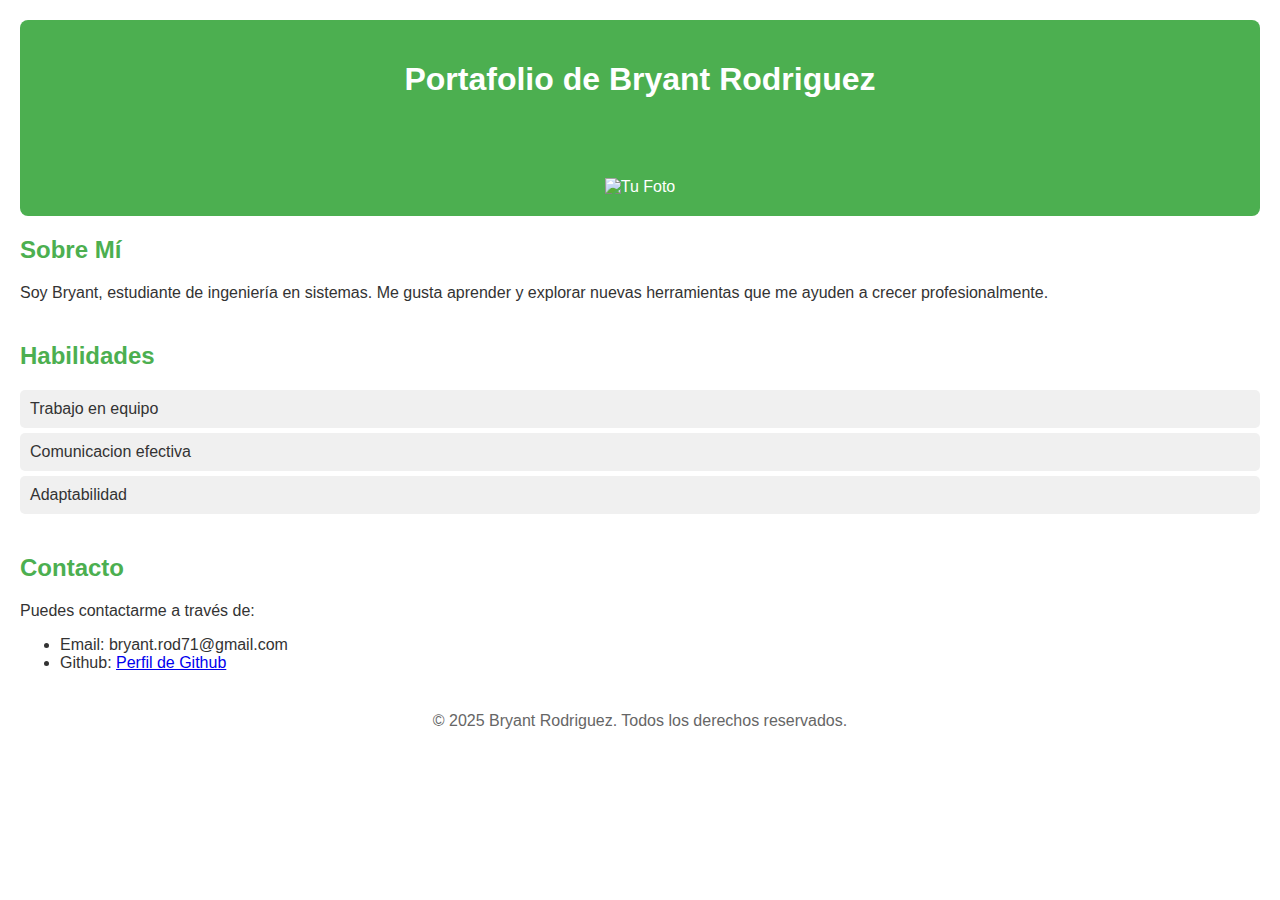
==== index.html @ 699e8fe6 "Rename Index.html to index.html" ====
<!DOCTYPE html>
<html lang="es">
<head>
    <meta charset="UTF-8">
    <meta name="viewport" content="width=device-width, initial-scale=1.0">
    <link rel="stylesheet" href="styles.css">
    <title>Portafolio de Bryant Rodriguez </title>
</head>
<body>
    <header>
        <h1>Portafolio de Bryant Rodriguez </h1>
        <h2>Estudiante </h2>
        <img src="https://github.com/BryantR323/Portafolio/blob/main/WhatsApp%20Image%202025-04-02%20at%209.48.12%20PM.jpeg?raw=true" alt="Tu Foto" class="profile-pic">
    </header>
    
    <div class="content">
        <div class="sobre-mi">
            <h2>Sobre Mí</h2>
            <p>Soy Bryant, estudiante de ingeniería en sistemas. Me gusta aprender y explorar nuevas herramientas que me ayuden a crecer profesionalmente.</p>
        </div>
        
        <div class="habilidades">
            <h2>Habilidades</h2>
            <ul>
                <li>Trabajo en equipo</li>
                <li>Comunicacion efectiva</li>
                <li>Adaptabilidad</li>
            </ul>
        </div>
        
        <div class="contacto">
            <h2>Contacto</h2>
            <p>Puedes contactarme a través de:</p>
            <ul>
                <li>Email: bryant.rod71@gmail.com</li>
                <li>Github: <a href="https://github.com/BryantR323" target="_blank">Perfil de Github</a></li>
            </ul>
        </div>
    </div>
    
    <footer>
        <p>&copy; 2025 Bryant Rodriguez. Todos los derechos reservados.</p>
    </footer>
</body>
</html>
---- styles.css ----
body {
    font-family: 'Arial', sans-serif;
    background-color: #ffffff; 
    color: #333; 
    margin: 0;
    padding: 20px;
}

header {
    text-align: center;
    background-color: #4CAF50; 
    color: white; 
    padding: 20px;
    border-radius: 8px;
}

.profile-pic {
    width: 150px; 
    border-radius: 0; /* Bordes rectos */
    margin-top: 10px;
}

.content {
    margin-top: 20px; 
}

.sobre-mi, .habilidades, .contacto {
    margin-bottom: 40px; 
}

h2 {
    color: #4CAF50; 
    margin-top: 0;
}

h2 + p {
    margin-bottom: 10px; 
}

.habilidades ul { /* Cambié #habilidades a .habilidades */
    list-style-type: none; 
    padding: 0;
}

.habilidades li { /* Cambié #habilidades a .habilidades */
    background-color: #f0f0f0; 
    margin: 5px 0; 
    padding: 10px; 
    border-radius: 5px; 
}

footer {
    text-align: center;
    margin-top: 20px;
    color: #666; 
}
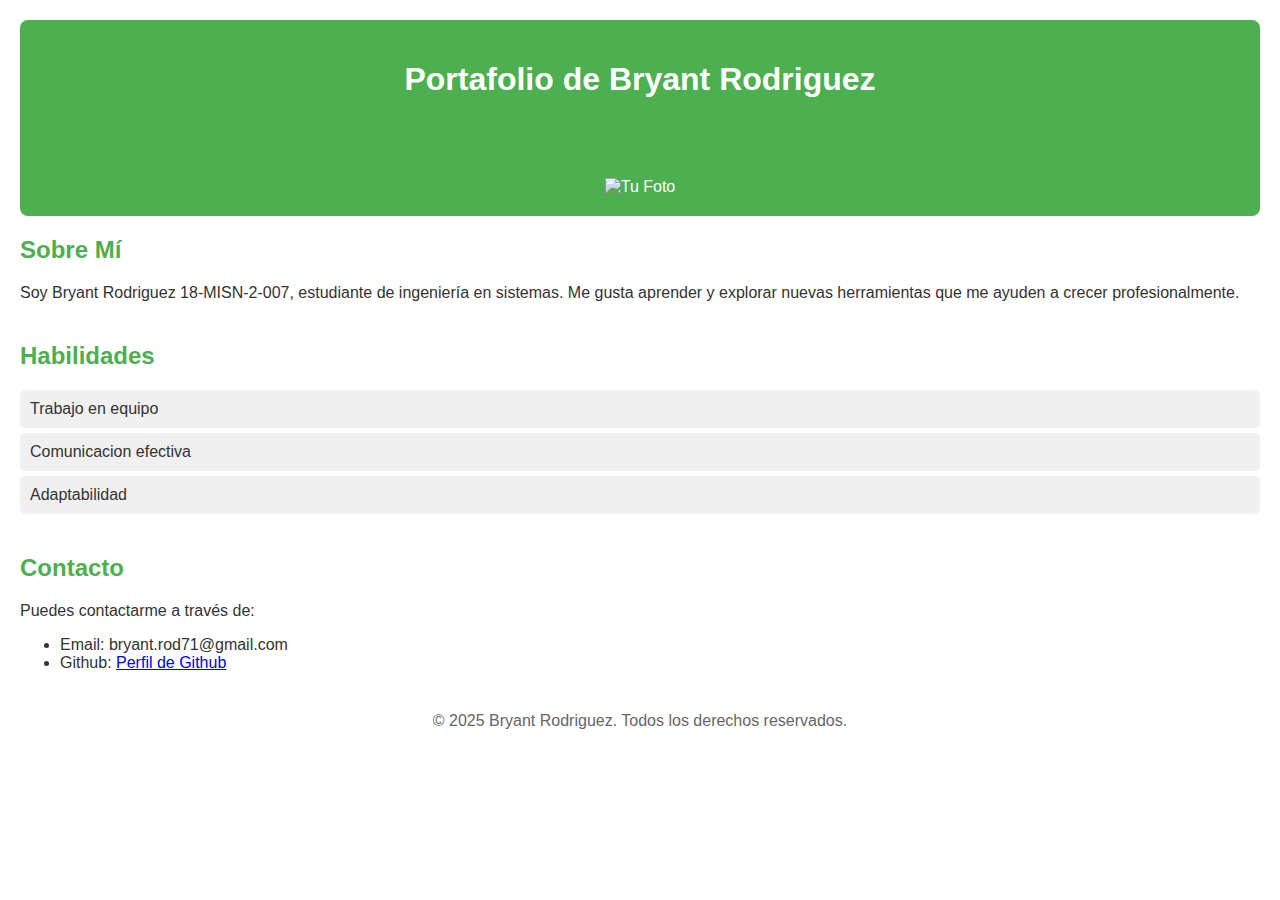
==== commit e3022188: "Update index.html" ====
--- a/index.html
+++ b/index.html
@@ -16,7 +16,7 @@
     <div class="content">
         <div class="sobre-mi">
             <h2>Sobre Mí</h2>
-            <p>Soy Bryant, estudiante de ingeniería en sistemas. Me gusta aprender y explorar nuevas herramientas que me ayuden a crecer profesionalmente.</p>
+            <p>Soy Bryant Rodriguez 18-MISN-2-007, estudiante de ingeniería en sistemas. Me gusta aprender y explorar nuevas herramientas que me ayuden a crecer profesionalmente.</p>
         </div>
         
         <div class="habilidades">
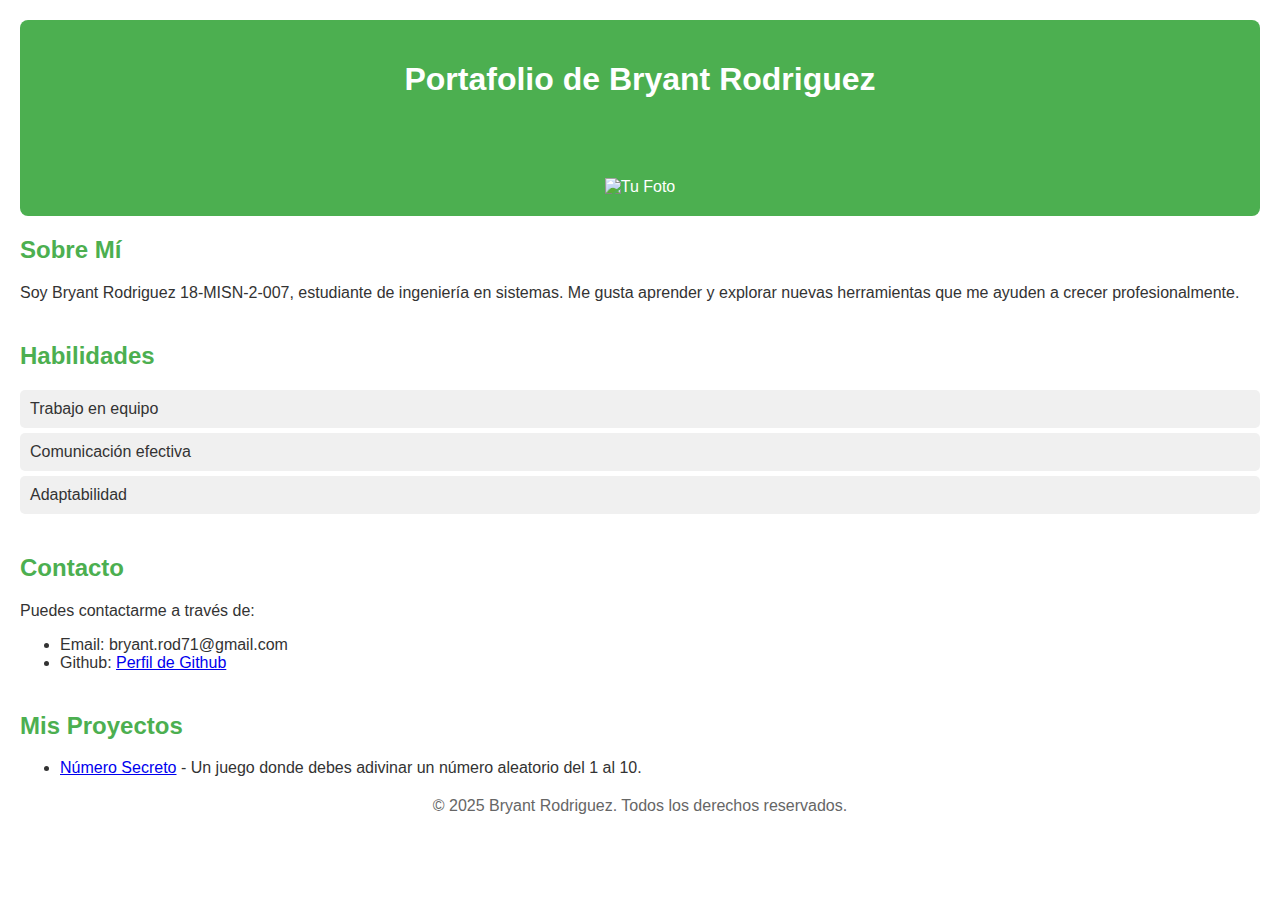
==== commit 1e784410: "Update index.html" ====
--- a/index.html
+++ b/index.html
@@ -4,12 +4,12 @@
     <meta charset="UTF-8">
     <meta name="viewport" content="width=device-width, initial-scale=1.0">
     <link rel="stylesheet" href="styles.css">
-    <title>Portafolio de Bryant Rodriguez </title>
+    <title>Portafolio de Bryant Rodriguez</title>
 </head>
 <body>
     <header>
-        <h1>Portafolio de Bryant Rodriguez </h1>
-        <h2>Estudiante </h2>
+        <h1>Portafolio de Bryant Rodriguez</h1>
+        <h2>Estudiante</h2>
         <img src="https://github.com/BryantR323/Portafolio/blob/main/WhatsApp%20Image%202025-04-02%20at%209.48.12%20PM.jpeg?raw=true" alt="Tu Foto" class="profile-pic">
     </header>
     
@@ -23,7 +23,7 @@
             <h2>Habilidades</h2>
             <ul>
                 <li>Trabajo en equipo</li>
-                <li>Comunicacion efectiva</li>
+                <li>Comunicación efectiva</li>
                 <li>Adaptabilidad</li>
             </ul>
         </div>
@@ -36,6 +36,16 @@
                 <li>Github: <a href="https://github.com/BryantR323" target="_blank">Perfil de Github</a></li>
             </ul>
         </div>
+
+        <div class="proyectos">
+            <h2>Mis Proyectos</h2>
+            <ul>
+                <li>
+                    <a href="https://bryantr323.github.io/Numero-secreto/" target="_blank">Número Secreto</a> - Un juego donde debes adivinar un número aleatorio del 1 al 10.
+                </li>
+                
+            </ul>
+        </div>
     </div>
     
     <footer>
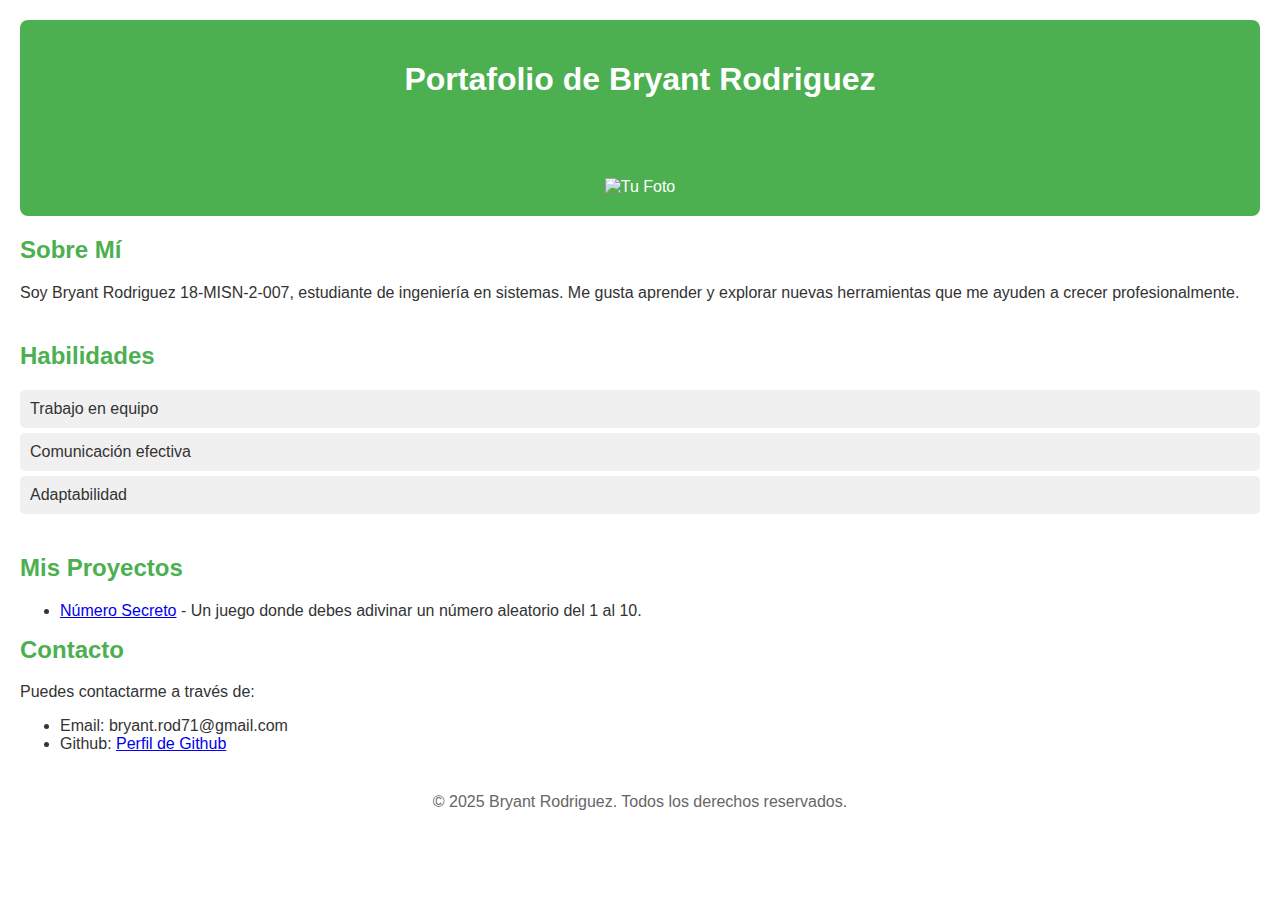
==== commit b6c7192c: "Update index.html" ====
--- a/index.html
+++ b/index.html
@@ -27,6 +27,16 @@
                 <li>Adaptabilidad</li>
             </ul>
         </div>
+
+        <div class="proyectos">
+            <h2>Mis Proyectos</h2>
+            <ul>
+                <li>
+                    <a href="https://bryantr323.github.io/Numero-secreto/" target="_blank">Número Secreto</a> - Un juego donde debes adivinar un número aleatorio del 1 al 10.
+                </li>
+                <!-- Puedes agregar más proyectos aquí -->
+            </ul>
+        </div>
         
         <div class="contacto">
             <h2>Contacto</h2>
@@ -36,16 +46,6 @@
                 <li>Github: <a href="https://github.com/BryantR323" target="_blank">Perfil de Github</a></li>
             </ul>
         </div>
-
-        <div class="proyectos">
-            <h2>Mis Proyectos</h2>
-            <ul>
-                <li>
-                    <a href="https://bryantr323.github.io/Numero-secreto/" target="_blank">Número Secreto</a> - Un juego donde debes adivinar un número aleatorio del 1 al 10.
-                </li>
-                
-            </ul>
-        </div>
     </div>
     
     <footer>
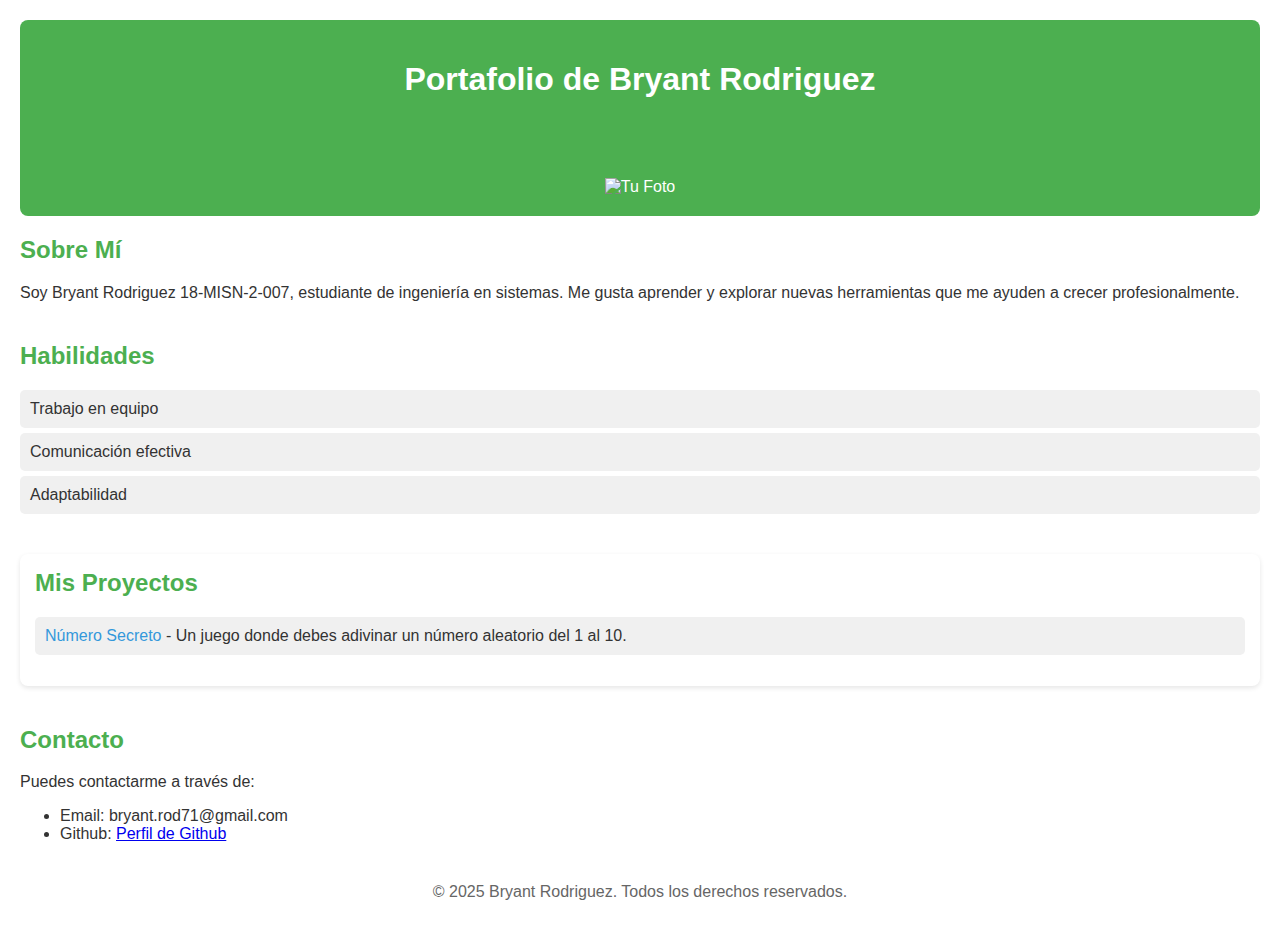
==== commit 5adf9791: "Update index.html" ====
--- a/index.html
+++ b/index.html
@@ -34,7 +34,7 @@
                 <li>
                     <a href="https://bryantr323.github.io/Numero-secreto/" target="_blank">Número Secreto</a> - Un juego donde debes adivinar un número aleatorio del 1 al 10.
                 </li>
-                <!-- Puedes agregar más proyectos aquí -->
+               
             </ul>
         </div>
         
--- a/styles.css
+++ b/styles.css
@@ -16,7 +16,7 @@
 
 .profile-pic {
     width: 150px; 
-    border-radius: 0; /* Bordes rectos */
+    border-radius: 0; 
     margin-top: 10px;
 }
 
@@ -24,7 +24,7 @@
     margin-top: 20px; 
 }
 
-.sobre-mi, .habilidades, .contacto {
+.sobre-mi, .habilidades, .contacto, .proyectos {
     margin-bottom: 40px; 
 }
 
@@ -37,16 +37,36 @@
     margin-bottom: 10px; 
 }
 
-.habilidades ul { /* Cambié #habilidades a .habilidades */
+.habilidades ul, .proyectos ul {
     list-style-type: none; 
     padding: 0;
 }
 
-.habilidades li { /* Cambié #habilidades a .habilidades */
+.habilidades li, .proyectos li {
     background-color: #f0f0f0; 
     margin: 5px 0; 
     padding: 10px; 
     border-radius: 5px; 
+}
+
+.proyectos {
+    padding: 15px;
+    background-color: #ffffff; 
+    border-radius: 8px;
+    box-shadow: 0 2px 5px rgba(0, 0, 0, 0.1); 
+}
+
+.proyectos h2 {
+    color: #4CAF50; 
+}
+
+.proyectos a {
+    color: #3498db; 
+    text-decoration: none; 
+}
+
+.proyectos a:hover {
+    text-decoration: underline; 
 }
 
 footer {
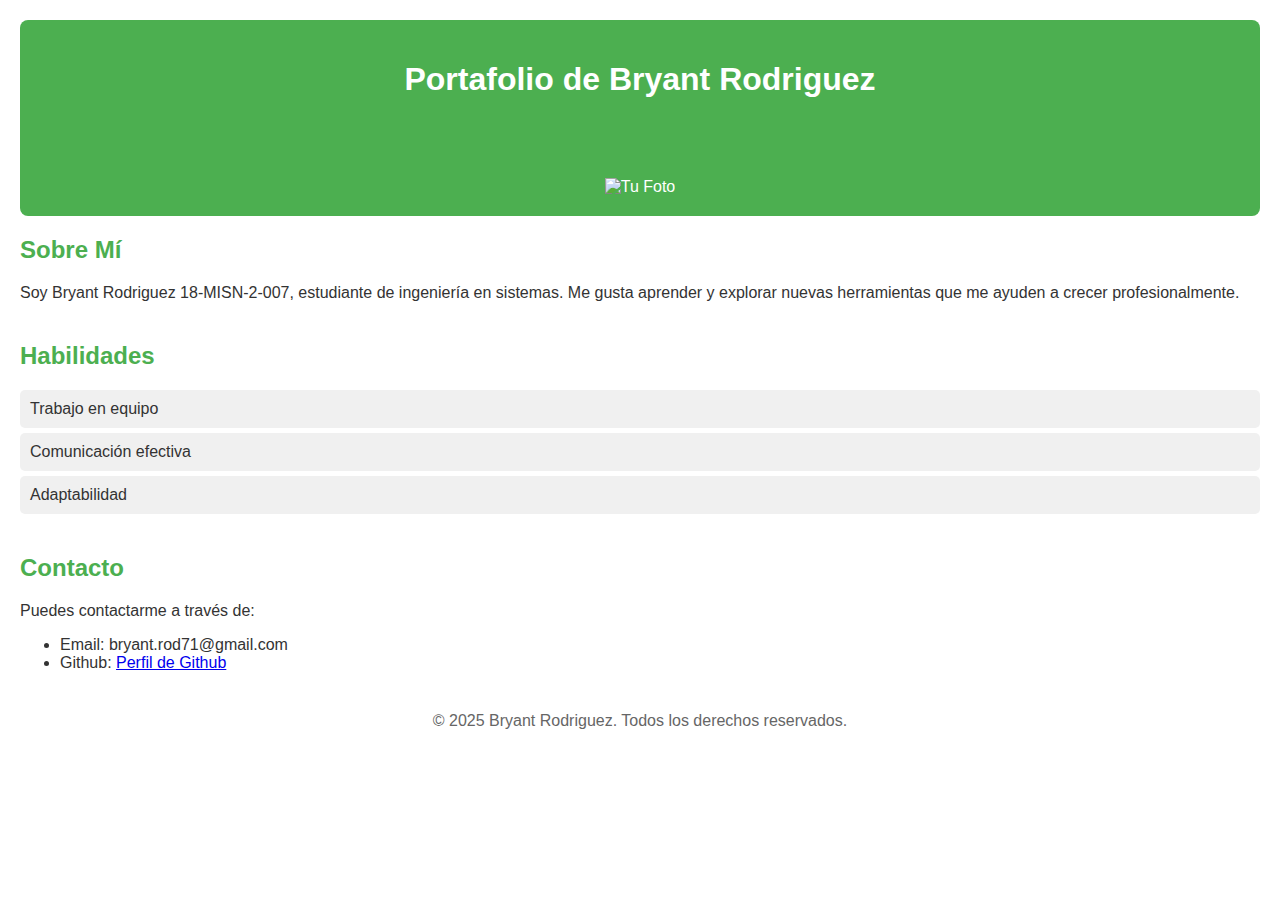
==== commit 3fe14e7e: "Update index.html" ====
--- a/index.html
+++ b/index.html
@@ -28,16 +28,6 @@
             </ul>
         </div>
 
-        <div class="proyectos">
-            <h2>Mis Proyectos</h2>
-            <ul>
-                <li>
-                    <a href="https://bryantr323.github.io/Numero-secreto/" target="_blank">Número Secreto</a> - Un juego donde debes adivinar un número aleatorio del 1 al 10.
-                </li>
-               
-            </ul>
-        </div>
-        
         <div class="contacto">
             <h2>Contacto</h2>
             <p>Puedes contactarme a través de:</p>
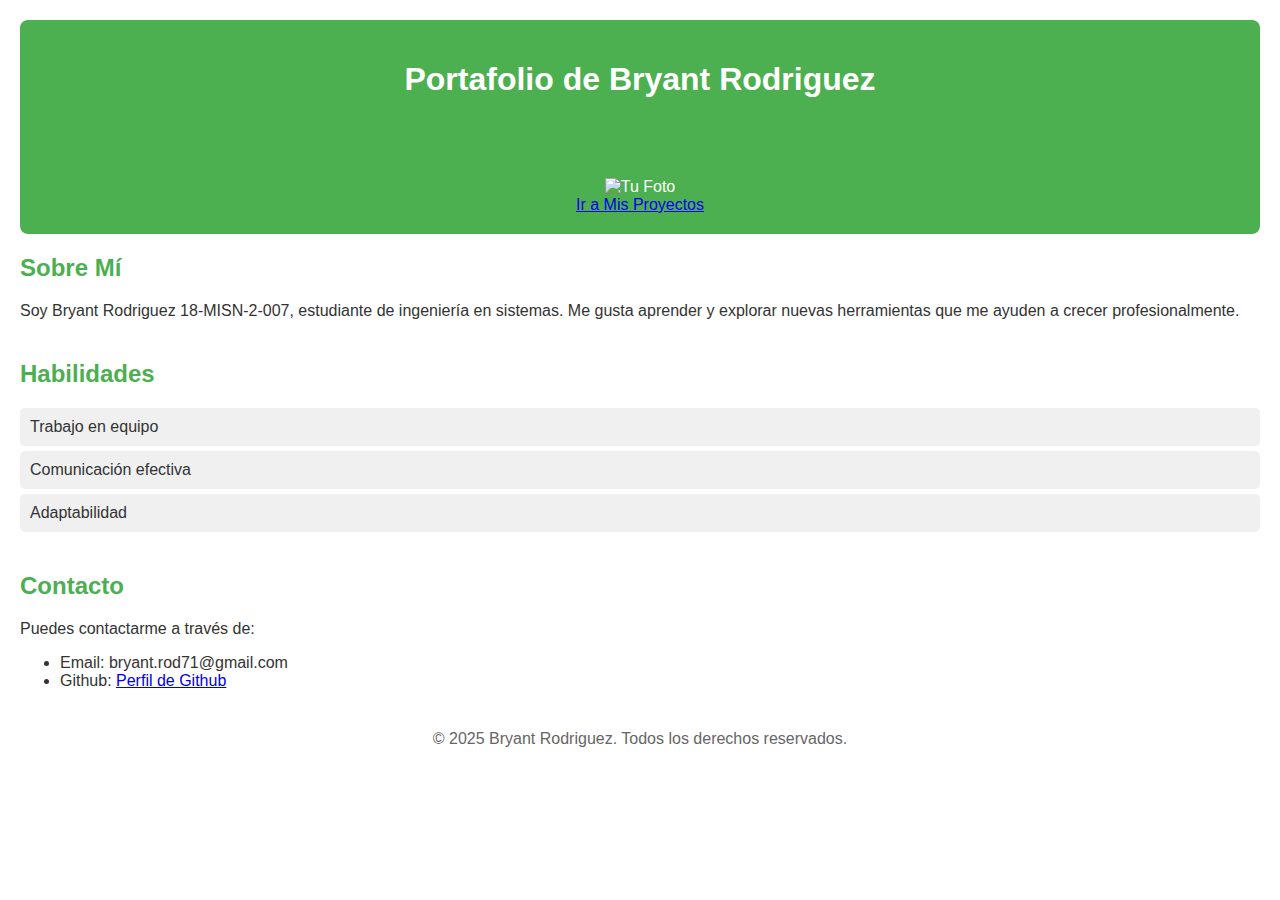
==== commit 5398eca7: "Update index.html" ====
--- a/index.html
+++ b/index.html
@@ -11,6 +11,10 @@
         <h1>Portafolio de Bryant Rodriguez</h1>
         <h2>Estudiante</h2>
         <img src="https://github.com/BryantR323/Portafolio/blob/main/WhatsApp%20Image%202025-04-02%20at%209.48.12%20PM.jpeg?raw=true" alt="Tu Foto" class="profile-pic">
+        
+        <div class="boton-proyectos">
+            <a href="mis_proyectos.html" class="btn">Ir a Mis Proyectos</a>
+        </div>
     </header>
     
     <div class="content">
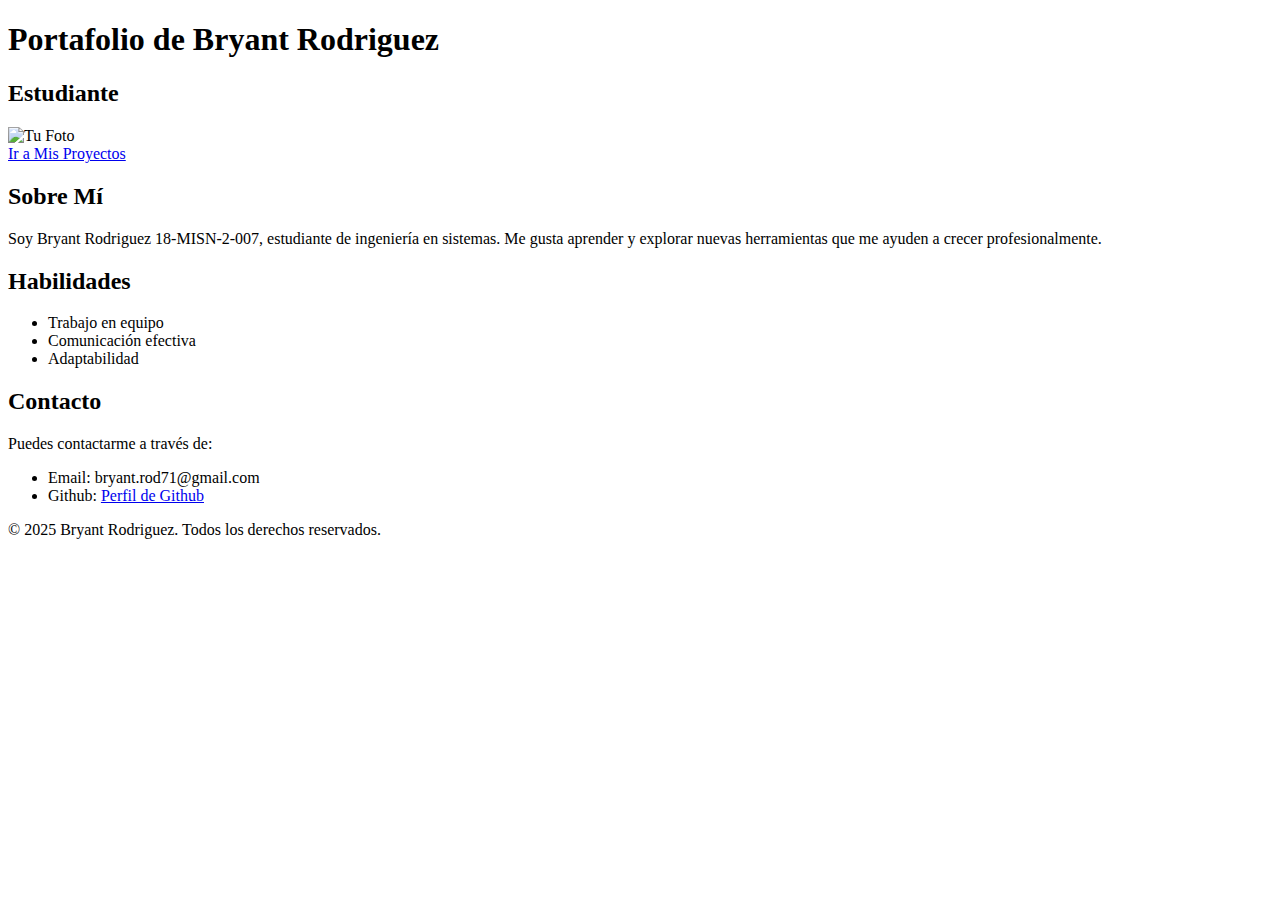
==== commit 818493e7: "Update index.html" ====
--- a/index.html
+++ b/index.html
@@ -13,7 +13,7 @@
         <img src="https://github.com/BryantR323/Portafolio/blob/main/WhatsApp%20Image%202025-04-02%20at%209.48.12%20PM.jpeg?raw=true" alt="Tu Foto" class="profile-pic">
         
         <div class="boton-proyectos">
-            <a href="mis_proyectos.html" class="btn">Ir a Mis Proyectos</a>
+            <a href="Proyectos.html" class="btn">Ir a Mis Proyectos</a>
         </div>
     </header>
     
--- a/styles.css
+++ b/styles.css
@@ -1,76 +1,49 @@
-body {
-    font-family: 'Arial', sans-serif;
-    background-color: #ffffff; 
-    color: #333; 
-    margin: 0;
-    padding: 20px;
-}
+<!DOCTYPE html>
+<html lang="es">
+<head>
+    <meta charset="UTF-8">
+    <meta name="viewport" content="width=device-width, initial-scale=1.0">
+    <link rel="stylesheet" href="styles.css">
+    <title>Portafolio de Bryant Rodriguez</title>
+</head>
+<body>
+    <header>
+        <h1>Portafolio de Bryant Rodriguez</h1>
+        <h2>Estudiante</h2>
+        <img src="https://github.com/BryantR323/Portafolio/blob/main/WhatsApp%20Image%202025-04-02%20at%209.48.12%20PM.jpeg?raw=true" alt="Tu Foto" class="profile-pic">
+        
+        <div class="boton-proyectos">
+            <a href="mis_proyectos.html" class="btn">Ir a Mis Proyectos</a>
+        </div>
+    </header>
+    
+    <div class="content">
+        <div class="sobre-mi">
+            <h2>Sobre Mí</h2>
+            <p>Soy Bryant Rodriguez 18-MISN-2-007, estudiante de ingeniería en sistemas. Me gusta aprender y explorar nuevas herramientas que me ayuden a crecer profesionalmente.</p>
+        </div>
+        
+        <div class="habilidades">
+            <h2>Habilidades</h2>
+            <ul>
+                <li>Trabajo en equipo</li>
+                <li>Comunicación efectiva</li>
+                <li>Adaptabilidad</li>
+            </ul>
+        </div>
 
-header {
-    text-align: center;
-    background-color: #4CAF50; 
-    color: white; 
-    padding: 20px;
-    border-radius: 8px;
-}
-
-.profile-pic {
-    width: 150px; 
-    border-radius: 0; 
-    margin-top: 10px;
-}
-
-.content {
-    margin-top: 20px; 
-}
-
-.sobre-mi, .habilidades, .contacto, .proyectos {
-    margin-bottom: 40px; 
-}
-
-h2 {
-    color: #4CAF50; 
-    margin-top: 0;
-}
-
-h2 + p {
-    margin-bottom: 10px; 
-}
-
-.habilidades ul, .proyectos ul {
-    list-style-type: none; 
-    padding: 0;
-}
-
-.habilidades li, .proyectos li {
-    background-color: #f0f0f0; 
-    margin: 5px 0; 
-    padding: 10px; 
-    border-radius: 5px; 
-}
-
-.proyectos {
-    padding: 15px;
-    background-color: #ffffff; 
-    border-radius: 8px;
-    box-shadow: 0 2px 5px rgba(0, 0, 0, 0.1); 
-}
-
-.proyectos h2 {
-    color: #4CAF50; 
-}
-
-.proyectos a {
-    color: #3498db; 
-    text-decoration: none; 
-}
-
-.proyectos a:hover {
-    text-decoration: underline; 
-}
-
-footer {
-    text-align: center;
-    margin-top: 20px;
-    color: #666; 
-}
+        <div class="contacto">
+            <h2>Contacto</h2>
+            <p>Puedes contactarme a través de:</p>
+            <ul>
+                <li>Email: bryant.rod71@gmail.com</li>
+                <li>Github: <a href="https://github.com/BryantR323" target="_blank">Perfil de Github</a></li>
+            </ul>
+        </div>
+    </div>
+    
+    <footer>
+        <p>&copy; 2025 Bryant Rodriguez. Todos los derechos reservados.</p>
+    </footer>
+</body>
+</html>
